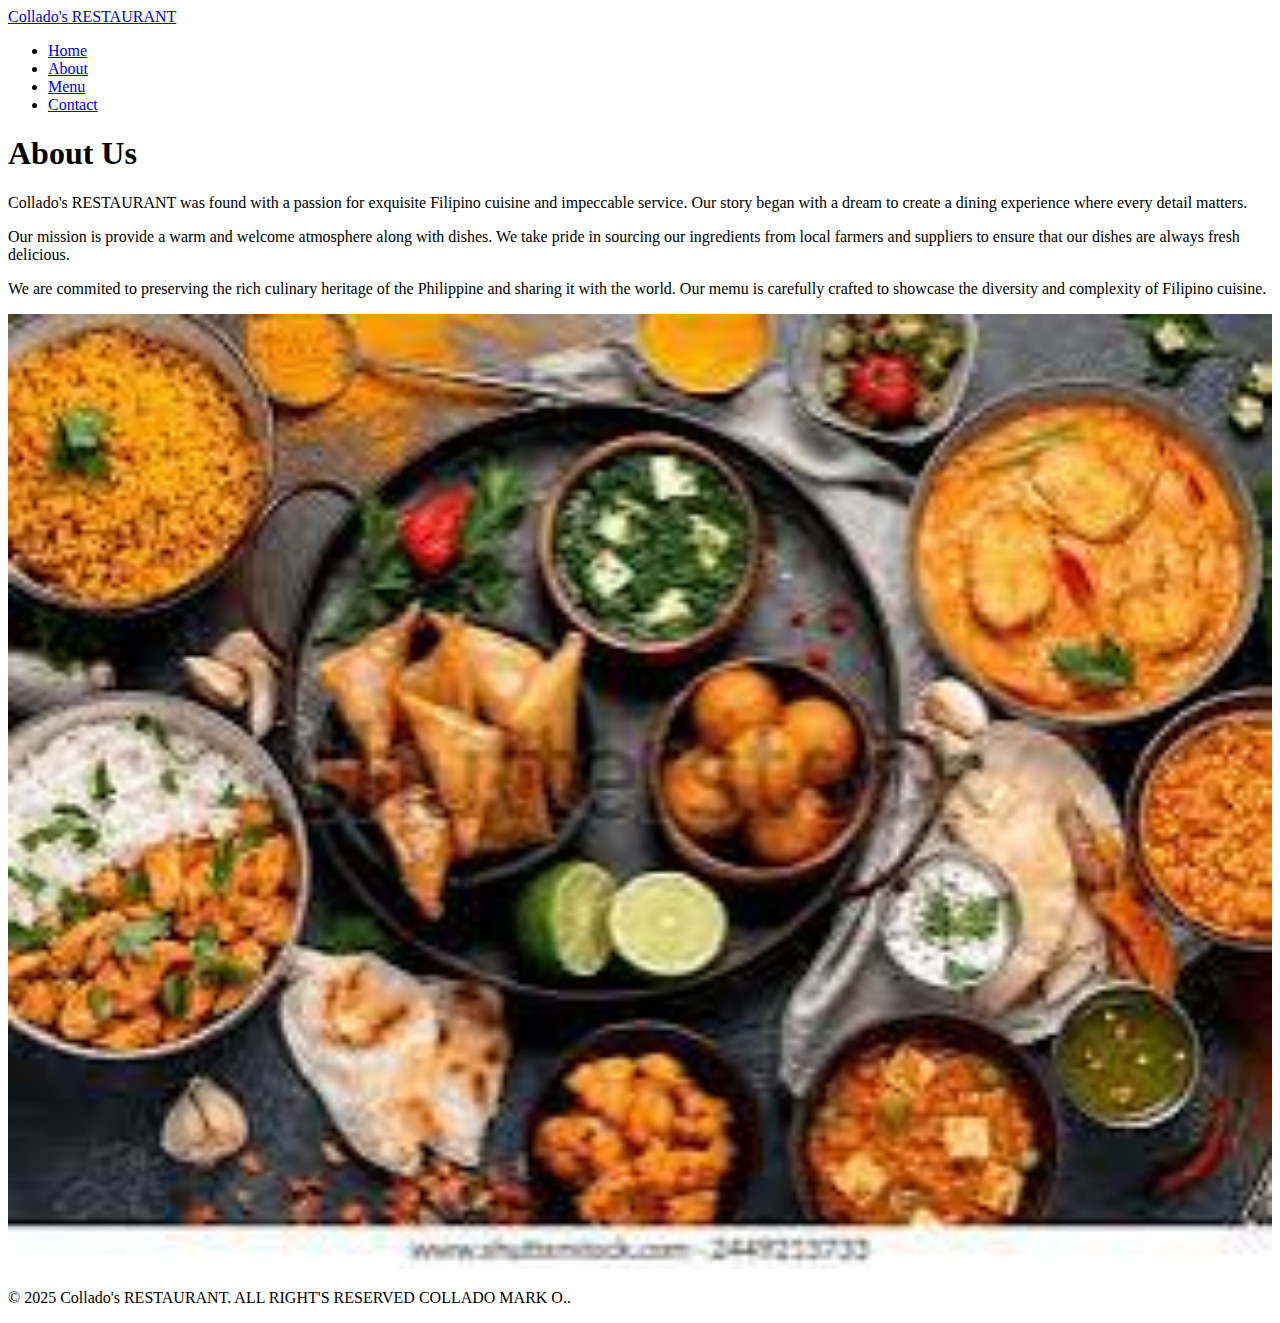
==== about.html @ 82b59a47 "about.html" ====
<!DOCTYPE html>

<html lang="en">

<head>
    <meta charset="UTF-8">
    <meta name="viewport" content="width=device-width, initial-scale=1.0">
    <title>Collado's Restaurant</title>
    <rel="stylesheet" href="styles.css">
</head>
<body>
    <header>
        <nav class="navbar">
            <div class="container">
                <div class="logo">
                    <a href="index.html">Collado's RESTAURANT</a>
            </div>
            <ul class="nav-links">
                <li><a href="index.html" >Home</a></li>
                <li><a href="about.html" class="active">About</a></i>
                <li><a href="menu.html">Menu</a></li>
                <li><a href="contact.html">Contact</a></li>
            </ul>
        </div>
        </nav>
    </header>
    <main>
        <section class="about">
            <div class="container">
                <h1>About Us</h1>
                <p>Collado's RESTAURANT was found with a passion for exquisite Filipino cuisine and impeccable service. Our story began with a dream to create a dining experience where every detail matters.
                </p>
                <p>Our mission is provide a warm and welcome atmosphere along with dishes. We take pride in sourcing our ingredients from local farmers and suppliers to ensure that our dishes are always fresh delicious.</p>
                <p> We are commited to preserving the rich culinary heritage of the Philippine and sharing it with the world. Our memu is carefully crafted to showcase the diversity and complexity of Filipino cuisine.</p>
            </div>
        </section>
        <section class="banner">
            <div class="conatiner">
                <img src="collado.jpg" alt="Collado's RESTAURANT" style="width: 100%; height: auto;">
            </div>
        </section>
    </main>
    <footer>
        <div class="container">
            <p>&copy; 2025 Collado's RESTAURANT. ALL RIGHT'S RESERVED COLLADO MARK O..</p>
        </div>
    </footer>
</body>
</html>
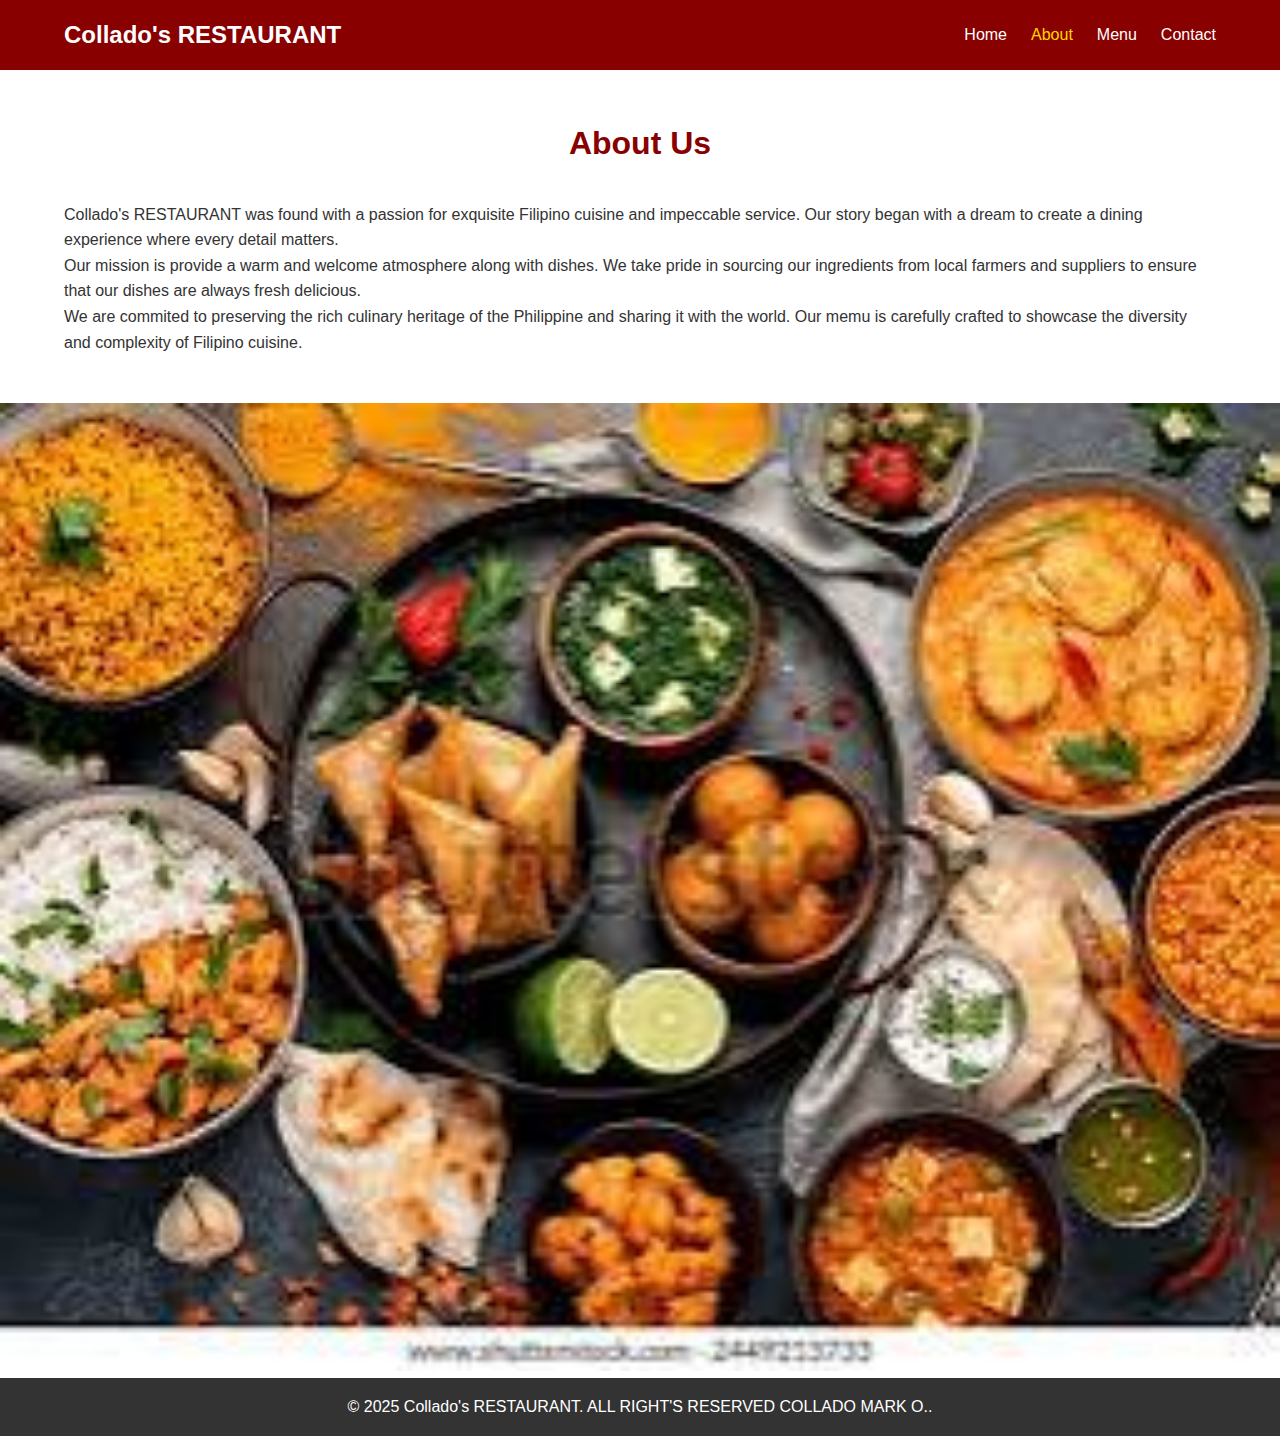
==== commit 474ca6ef: "about.html" ====
--- a/about.html
+++ b/about.html
@@ -6,7 +6,7 @@
     <meta charset="UTF-8">
     <meta name="viewport" content="width=device-width, initial-scale=1.0">
     <title>Collado's Restaurant</title>
-    <rel="stylesheet" href="styles.css">
+    <link rel="stylesheet" href="styles.css">
 </head>
 <body>
     <header>
--- a/styles.css
+++ b/styles.css
@@ -0,0 +1,243 @@
+*{
+   margin: 0;
+   padding: 0;
+   box-sizing: border-box;
+ }
+ 
+ body{
+   font-family: Arial, Helvetica, sans-serif;
+   line-height: 1.6;
+   color: #333;
+   
+ }
+ 
+ .container{
+   width: 90%;
+   max-width: 1200px;
+   margin: 0 auto;
+   
+ }
+ 
+ .navbar{
+   background-color: #880000;
+   padding: 1rem 0;
+   
+ }
+ 
+ .navbar .container{
+   display: flex;
+   align-items: center;
+   justify-content: space-between;
+   
+ }
+ 
+ .navbar .logo a{
+   color: #fff;
+   text-decoration: none;
+   font-size: 1.5em;
+   font-weight: bold;
+   
+ }
+ 
+ .navbar .nav-links {
+   list-style-type: none;
+   display: flex;
+   
+ }
+ 
+ .navbar .nav-links li {
+   margin-left: 1.5em;
+   
+ }
+ 
+ .navbar .nav-links a{
+   color: #fff;
+   text-decoration: none;
+   font-size: 1em;
+   transition: color 0.3s ease;
+   
+ }
+ 
+ .navbar .nav-links a:hover, .navbar .nav-links .active{
+   color: #ffd700;
+
+ }
+
+ .hero {
+  background: url("../img/mark.jpg") no-repeat center center/cover;
+  padding: 5em 0;
+  color:#fff;
+  text-align: center;
+
+ }
+  
+ .hero h1{
+  font-size: 3em;
+  margin-bottom: 0.5em;
+  background-color: rgba(0, 0, 0, 0.5);
+ }
+
+ .hero p{
+  font-size: 1.2em;
+  background-color: rgba(0, 0, 0, 0.5);
+ }
+
+ .about,
+ .menu,
+ .contact,
+ .testimonials{
+  padding: 3em 0;
+
+ }
+
+ .about h1,
+ .menu h1,
+ .contact h1,
+ .testimonials h2{
+  text-align: center;
+  margin-bottom: 1em;
+  color:#880000;
+
+ }
+
+ .testimonials{
+  background-color:#f9f9f9;
+
+ }
+
+ .testimonials .testimonial{
+  margin-bottom:  1.5em;
+  padding: 1em;
+  border-left: 5px solid #880000;
+  background-color:#fff;
+
+ }
+
+ .testimonials .testimonial p{
+  font-style: italic;
+
+ }
+
+ .testimonials .testimonial span{
+  display: block;
+  margin-top: 0.5em;
+  font-weight: bold;
+  text-align: right;
+  color: #880000;
+
+ }
+
+ .menu-section{
+  margin-bottom: 2em;
+
+ }
+
+ .menu-section h2{
+  border-bottom: 2px solid #880000;
+  padding-bottom: 0.5em;
+  margin-bottom: 1em;
+  color:#880000;
+
+ }
+
+ .menu-section ul{
+  list-style: none;
+
+ }
+
+ .menu-section li{
+  padding: 1em;
+  border-bottom: 1px solid #ddd;
+ }
+
+ .menu-sectiom li:last-child{
+  border-bottom: none;
+
+ }
+
+ .menu-section .dish{
+  font-weight: bold;
+
+ }
+
+ .menu-section .price{
+  float: right;
+  color:#880000;
+
+ }
+
+ .contact-details{
+  margin-bottom: 2em;
+  text-align: center;
+ }
+
+
+ .contact-form{
+  max-width: 600px;
+  margin: 0 auto;
+
+ }
+
+
+ .contact-form label{
+  display: block;
+  margin-bottom: 0.5em;
+  font-weight: bold;
+
+ }
+
+
+ .contact-form input,
+ .contct-form textarea{
+  width: 100%;
+  padding: 0.75em;
+  margin-bottom: 1em;
+  border: 1px solid #ccc;
+  border-radius: 5px;
+
+ }
+
+.contact-form button{
+  display: inline-block;
+  background-color:#880000;
+  color:#fff;
+  padding: 0.75em 1.5em;
+  cursor: pointer;
+  border-radius: 5px;
+  transition: background 0.3s ease; 
+
+}
+
+.contact-form button:hover{
+  background-color: #A52A2A;
+}
+
+footer{
+  background-color: #333;
+  color:#fff;
+  text-align: center;
+  padding: 1em 0;
+}
+
+@media (max-width: 768px){
+  .navbar .container{
+
+    flex-direction: column;
+  }
+
+  .navbar .nav-links{
+    flex-direction: column;
+    margin-top: 1em;
+  }
+  .navbar .nav-link li{
+    margin: 0.5em 0;
+  }
+
+  .hero h1{
+    font-size: 2em;
+  }
+
+  .hero p{
+
+  }
+}
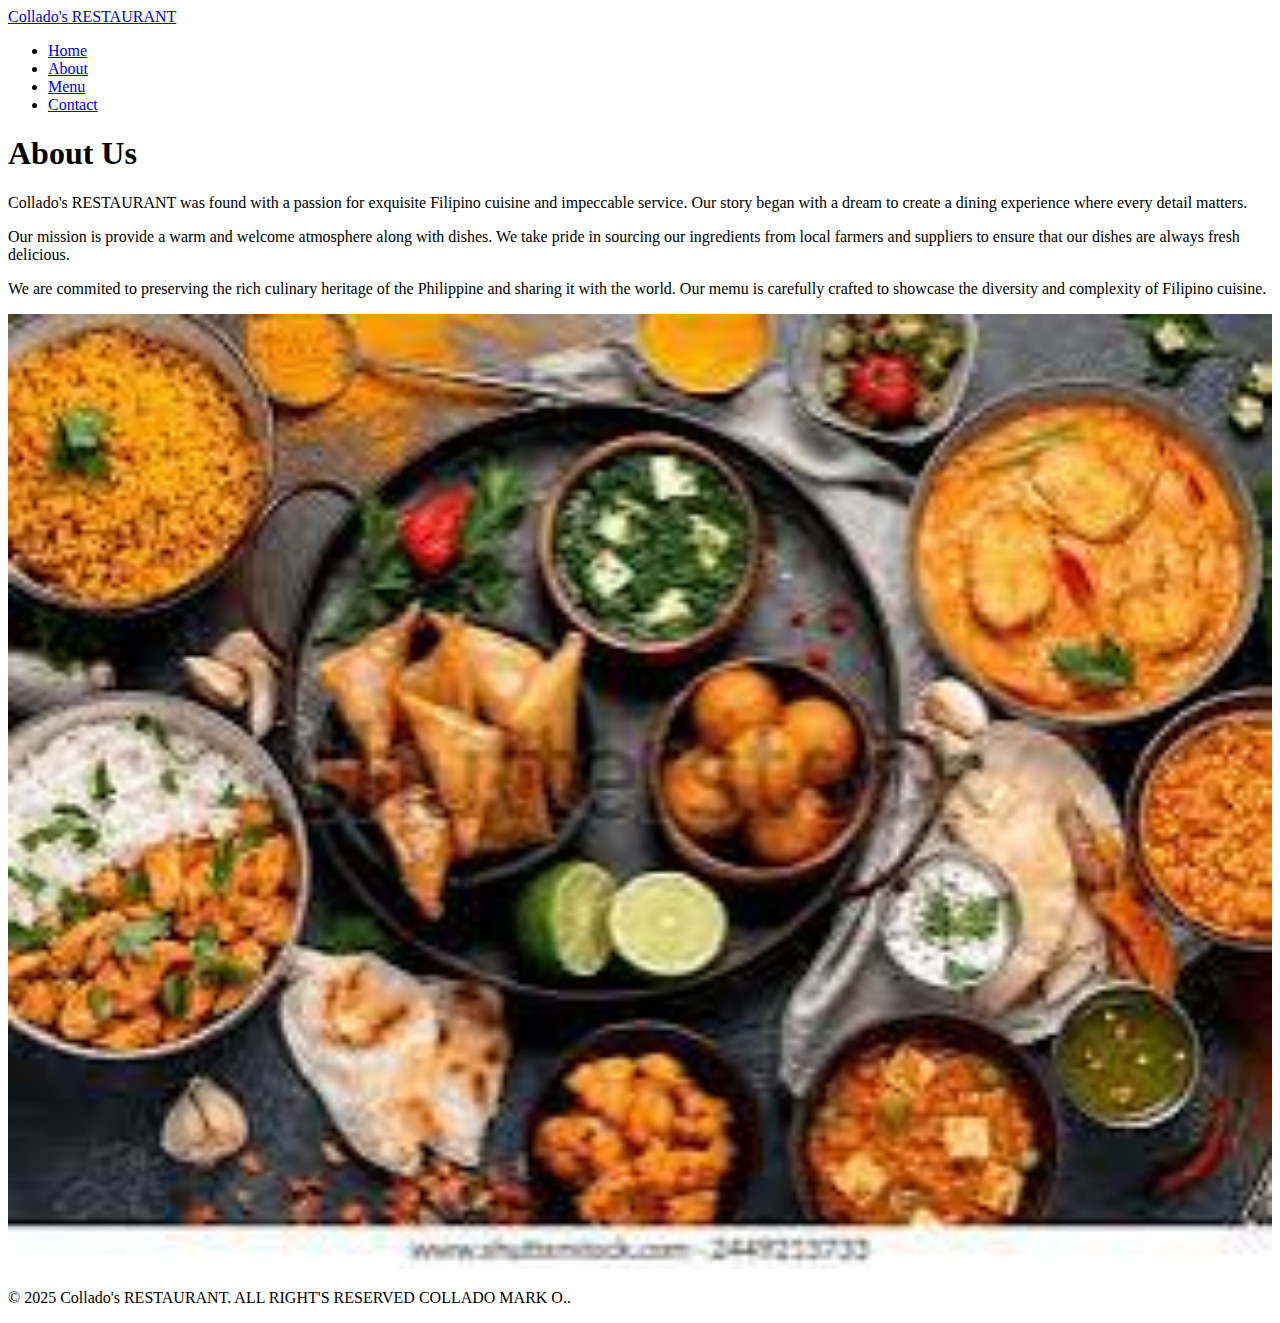
==== commit 1049ce51: "about.html" ====
--- a/about.html
+++ b/about.html
@@ -6,7 +6,7 @@
     <meta charset="UTF-8">
     <meta name="viewport" content="width=device-width, initial-scale=1.0">
     <title>Collado's Restaurant</title>
-    <link rel="stylesheet" href="styles.css">
+    <rel="stylesheet" href="styles.css">
 </head>
 <body>
     <header>
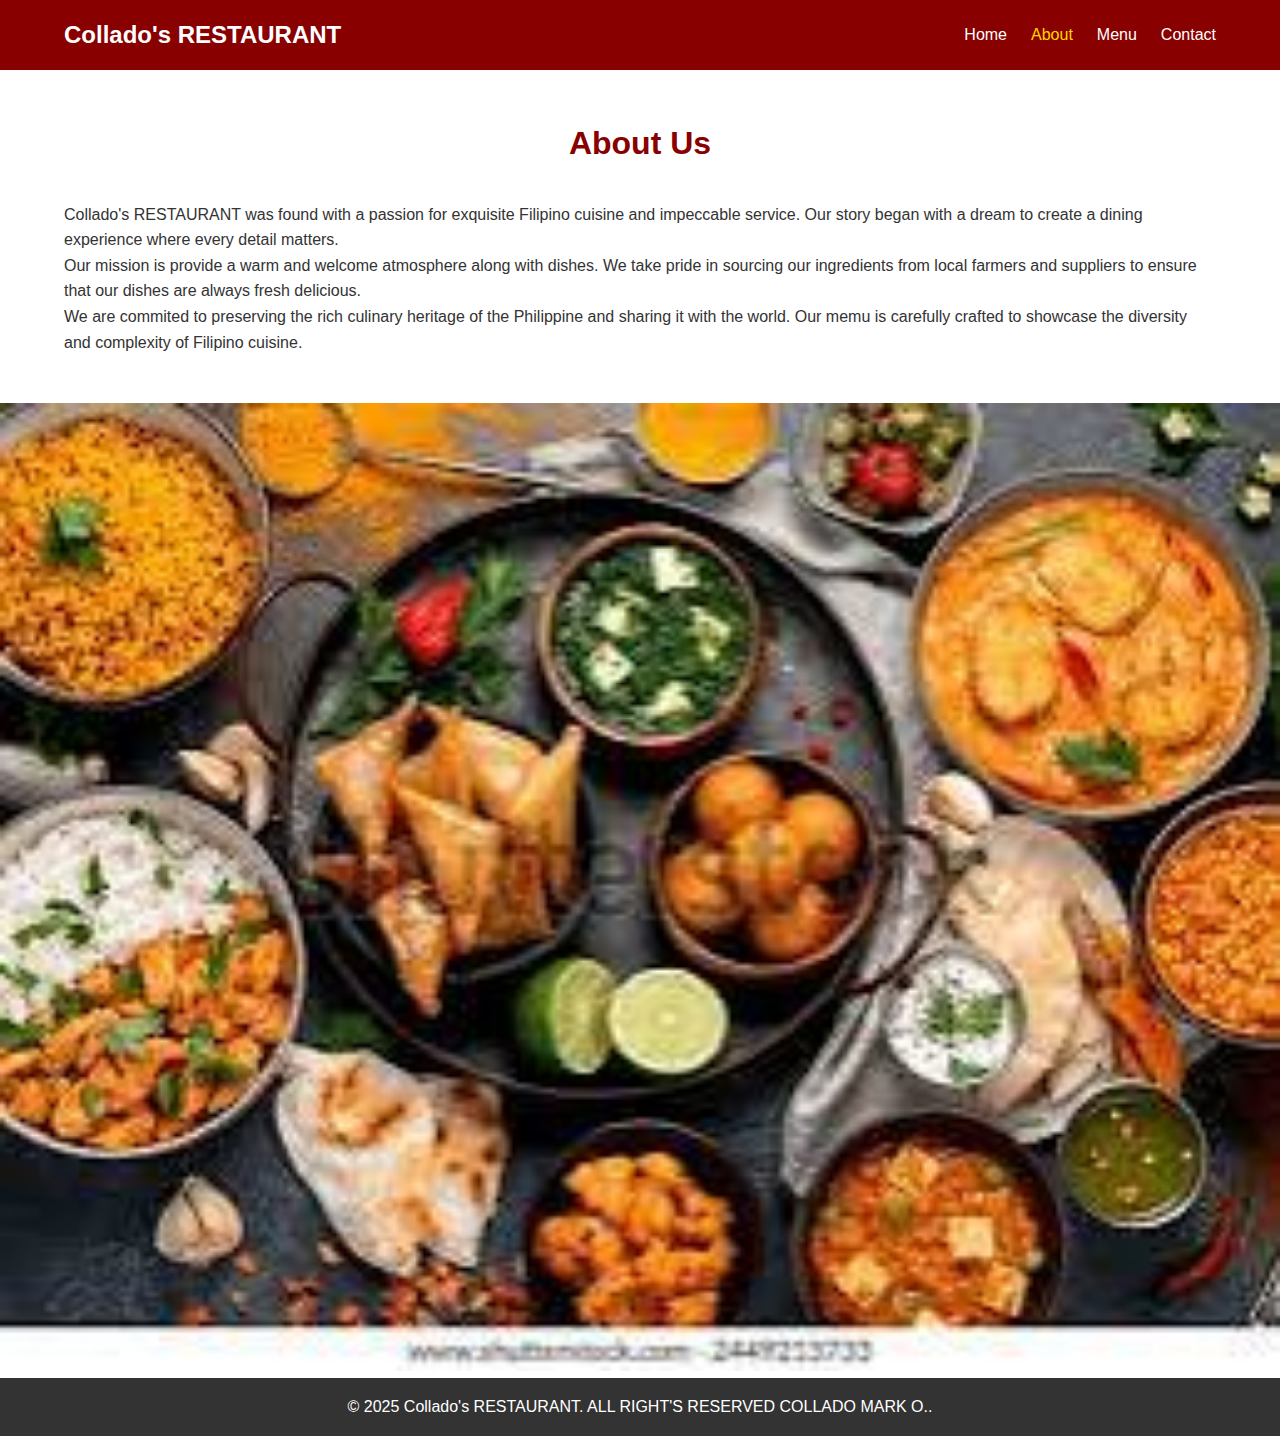
==== commit eadf9244: "about.html" ====
--- a/about.html
+++ b/about.html
@@ -6,7 +6,7 @@
     <meta charset="UTF-8">
     <meta name="viewport" content="width=device-width, initial-scale=1.0">
     <title>Collado's Restaurant</title>
-    <rel="stylesheet" href="styles.css">
+    <link rel="stylesheet" href="styles.css">
 </head>
 <body>
     <header>
--- a/styles.css
+++ b/styles.css
@@ -0,0 +1,243 @@
+*{
+   margin: 0;
+   padding: 0;
+   box-sizing: border-box;
+ }
+ 
+ body{
+   font-family: Arial, Helvetica, sans-serif;
+   line-height: 1.6;
+   color: #333;
+   
+ }
+ 
+ .container{
+   width: 90%;
+   max-width: 1200px;
+   margin: 0 auto;
+   
+ }
+ 
+ .navbar{
+   background-color: #880000;
+   padding: 1rem 0;
+   
+ }
+ 
+ .navbar .container{
+   display: flex;
+   align-items: center;
+   justify-content: space-between;
+   
+ }
+ 
+ .navbar .logo a{
+   color: #fff;
+   text-decoration: none;
+   font-size: 1.5em;
+   font-weight: bold;
+   
+ }
+ 
+ .navbar .nav-links {
+   list-style-type: none;
+   display: flex;
+   
+ }
+ 
+ .navbar .nav-links li {
+   margin-left: 1.5em;
+   
+ }
+ 
+ .navbar .nav-links a{
+   color: #fff;
+   text-decoration: none;
+   font-size: 1em;
+   transition: color 0.3s ease;
+   
+ }
+ 
+ .navbar .nav-links a:hover, .navbar .nav-links .active{
+   color: #ffd700;
+
+ }
+
+ .hero {
+  background: url("mark.jpg") no-repeat center center/cover fixed;
+  padding: 5em 0;
+  color:#fff;
+  text-align: center;
+
+ }
+  
+ .hero h1{
+  font-size: 3em;
+  margin-bottom: 0.5em;
+  background-color: rgba(0, 0, 0, 0.5);
+ }
+
+ .hero p{
+  font-size: 1.2em;
+  background-color: rgba(0, 0, 0, 0.5);
+ }
+
+ .about,
+ .menu,
+ .contact,
+ .testimonials{
+  padding: 3em 0;
+
+ }
+
+ .about h1,
+ .menu h1,
+ .contact h1,
+ .testimonials h2{
+  text-align: center;
+  margin-bottom: 1em;
+  color:#880000;
+
+ }
+
+ .testimonials{
+  background-color:#f9f9f9;
+
+ }
+
+ .testimonials .testimonial{
+  margin-bottom:  1.5em;
+  padding: 1em;
+  border-left: 5px solid #880000;
+  background-color:#fff;
+
+ }
+
+ .testimonials .testimonial p{
+  font-style: italic;
+
+ }
+
+ .testimonials .testimonial span{
+  display: block;
+  margin-top: 0.5em;
+  font-weight: bold;
+  text-align: right;
+  color: #880000;
+
+ }
+
+ .menu-section{
+  margin-bottom: 2em;
+
+ }
+
+ .menu-section h2{
+  border-bottom: 2px solid #880000;
+  padding-bottom: 0.5em;
+  margin-bottom: 1em;
+  color:#880000;
+
+ }
+
+ .menu-section ul{
+  list-style: none;
+
+ }
+
+ .menu-section li{
+  padding: 1em;
+  border-bottom: 1px solid #ddd;
+ }
+
+ .menu-sectiom li:last-child{
+  border-bottom: none;
+
+ }
+
+ .menu-section .dish{
+  font-weight: bold;
+
+ }
+
+ .menu-section .price{
+  float: right;
+  color:#880000;
+
+ }
+
+ .contact-details{
+  margin-bottom: 2em;
+  text-align: center;
+ }
+
+
+ .contact-form{
+  max-width: 600px;
+  margin: 0 auto;
+
+ }
+
+
+ .contact-form label{
+  display: block;
+  margin-bottom: 0.5em;
+  font-weight: bold;
+
+ }
+
+
+ .contact-form input,
+ .contct-form textarea{
+  width: 100%;
+  padding: 0.75em;
+  margin-bottom: 1em;
+  border: 1px solid #ccc;
+  border-radius: 5px;
+
+ }
+
+.contact-form button{
+  display: inline-block;
+  background-color:#880000;
+  color:#fff;
+  padding: 0.75em 1.5em;
+  cursor: pointer;
+  border-radius: 5px;
+  transition: background 0.3s ease; 
+
+}
+
+.contact-form button:hover{
+  background-color: #A52A2A;
+}
+
+footer{
+  background-color: #333;
+  color:#fff;
+  text-align: center;
+  padding: 1em 0;
+}
+
+@media (max-width: 768px){
+  .navbar .container{
+
+    flex-direction: column;
+  }
+
+  .navbar .nav-links{
+    flex-direction: column;
+    margin-top: 1em;
+  }
+  .navbar .nav-link li{
+    margin: 0.5em 0;
+  }
+
+  .hero h1{
+    font-size: 2em;
+  }
+
+  .hero p{
+
+  }
+}
